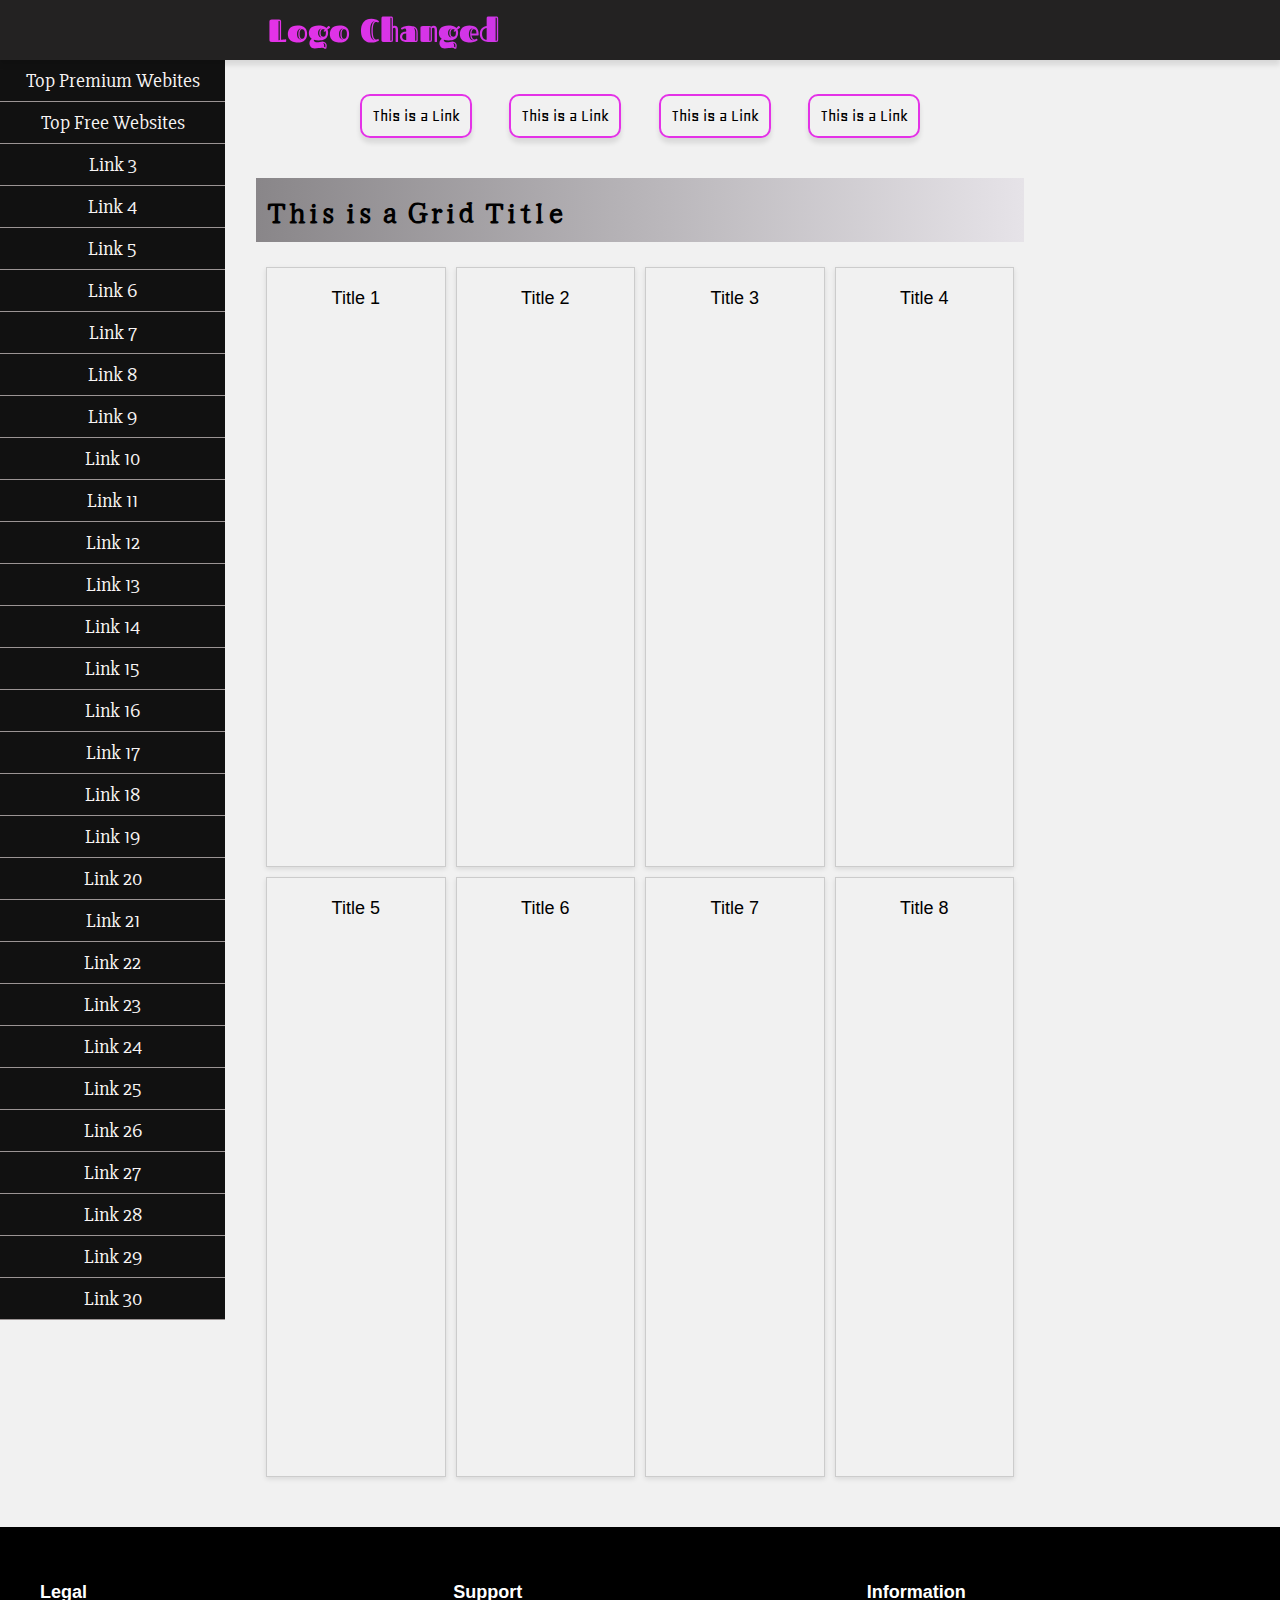
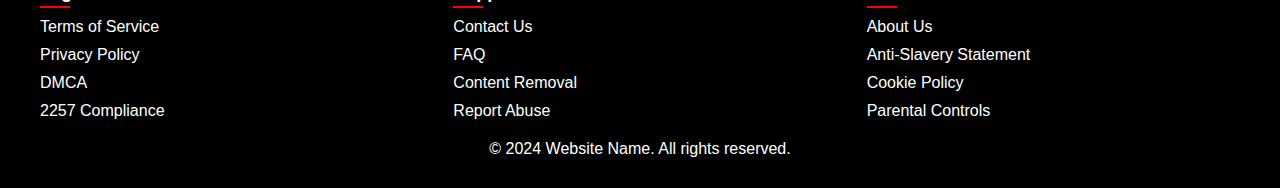
==== websiteList.html @ 157c5171 "New Files & Styles Added" ====
<!DOCTYPE html>
<html lang="en">
<head>
  <meta charset="UTF-8">
  <meta name="viewport" content="width=device-width, initial-scale=1.0">
  <title>Responsive Navbar</title>
  <link rel="stylesheet" href="styles.css">
</head>
<body>
    <!-- Navigation Bar with Hamburger Icon and Night Mode Button -->
  <nav class="navbar">

    <!-- <button id="toggleMode">Switch to Night Mode</button> -->

    <div class="logo" id="logo">ThisIsTheLogo</div>
    
    <button class="hamburger" id="hamburger"> 
       &#9776;  <!-- Hamburger Icon  -->
    </button>
<!-- <ul class="nav-links" id="nav-links">
      <li><a href="#home">Home</a></li>
      <li><a href="#about">Blog</a></li>
       <li><a href="#services">Services</a></li>
      <li><a href="#contact">Contact</a></li> 
    </ul> -->
    
  </nav>

<!-- Left sidebar with Links -->
<div class="left_sidebar" id="left_sidebar">
    <ul>
        <li><a href="#link1">Top Premium Webites</a></li>
        <li><a href="#link2">Top Free Websites</a></li>
        <li><a href="#link3">Link 3</a></li>
        <li><a href="#link4">Link 4</a></li>
        <li><a href="#link5">Link 5</a></li>
        <li><a href="#link6">Link 6</a></li>
        <li><a href="#link7">Link 7</a></li>
        <li><a href="#link8">Link 8</a></li>
        <li><a href="#link9">Link 9</a></li>
        <li><a href="#link10">Link 10</a></li>
        <li><a href="#link11">Link 11</a></li>
        <li><a href="#link12">Link 12</a></li>
        <li><a href="#link13">Link 13</a></li>
        <li><a href="#link14">Link 14</a></li>
        <li><a href="#link15">Link 15</a></li>
        <li><a href="#link16">Link 16</a></li>
        <li><a href="#link17">Link 17</a></li>
        <li><a href="#link18">Link 18</a></li>
        <li><a href="#link19">Link 19</a></li>
        <li><a href="#link20">Link 20</a></li>
        <li><a href="#link21">Link 21</a></li>
        <li><a href="#link22">Link 22</a></li>
        <li><a href="#link23">Link 23</a></li>
        <li><a href="#link24">Link 24</a></li>
        <li><a href="#link25">Link 25</a></li>
        <li><a href="#link26">Link 26</a></li>
        <li><a href="#link27">Link 27</a></li>
        <li><a href="#link28">Link 28</a></li>
        <li><a href="#link29">Link 29</a></li>
        <li><a href="#link30">Link 30</a></li>
<!--    <li><a href="#link31">Link 31</a></li>
        <li><a href="#link32">Link 32</a></li>
        <li><a href="#link33">Link 33</a></li>
        <li><a href="#link34">Link 34</a></li>
        <li><a href="#link35">Link 35</a></li>
        <li><a href="#link36">Link 36</a></li>
        <li><a href="#link37">Link 37</a></li>
        <li><a href="#link38">Link 38</a></li>
        <li><a href="#link39">Link 39</a></li>
        <li><a href="#link40">Link 40</a></li> -->

    </ul>
</div>

<!-- Right sidebar with Links -->

<!-- <div class="right_sidebar">
<div id="cam_box_title">Section Title</div>

<a href="#"><div class="cam_box"></div></a>
<a href="#"><div class="cam_box"></div></a>
<a href="#"><div class="cam_box"></div></a>
<a href="#"><div class="cam_box"></div></a>
</div> -->

<!-- create links for the grid items -->
<div class="grid_links">
    <a href="#">This is a Link</a>
    <a href="#">This is a Link</a>
    <a href="#">This is a Link</a>
    <a href="#">This is a Link</a>
</div>


<!-- Responsive Grid -->
 <main>
 <div class="wrapContainer">
    <h1 class="gridTitle">This is a Grid Title</h1>
      <div class="list-container">
          <div class="list-item"><a href="#"></a>Title 1</a></div> 
          <div class="list-item"><a href="#"></a>Title 2</a></div>
          <div class="list-item"><a href="#"></a>Title 3</a></div>
          <div class="list-item"><a href="#"></a>Title 4</a></div>
          <div class="list-item"><a href="#"></a>Title 5</a></div>
          <div class="list-item"><a href="#"></a>Title 6</a></div>
          <div class="list-item"><a href="#"></a>Title 7</a></div>
          <div class="list-item"><a href="#"></a>Title 8</a></div>
            

          
      </div>
</main>
 
<!-- Add this before closing body tag -->
<footer class="footer">
  <div class="footer-content">
      <div class="footer-section">
          <h4>Legal</h4>
          <ul>
              <li><a href="#">Terms of Service</a></li>
              <li><a href="#">Privacy Policy</a></li>
              <li><a href="#">DMCA</a></li>
              <li><a href="#">2257 Compliance</a></li>
          </ul>
      </div>
      <div class="footer-section">
          <h4>Support</h4>
          <ul>
              <li><a href="#">Contact Us</a></li>
              <li><a href="#">FAQ</a></li>
              <li><a href="#">Content Removal</a></li>
              <li><a href="#">Report Abuse</a></li>
          </ul>
      </div>
      <div class="footer-section">
          <h4>Information</h4>
          <ul>
              <li><a href="#">About Us</a></li>
              <li><a href="#">Anti-Slavery Statement</a></li>
              <li><a href="#">Cookie Policy</a></li>
              <li><a href="#">Parental Controls</a></li>
          </ul>
      </div>
  </div>
  <div class="footer-bottom">
      <p>&copy; 2024 Website Name. All rights reserved.</p>
  </div>
</footer>

<script src="script.js"></script>
</body>
</html>
---- styles.css ----
/* Google fonts for Logo */

@import url('https://fonts.googleapis.com/css2?family=Fascinate+Inline&display=swap');

/* Goole fonts for sidebar links */
@import url('https://fonts.googleapis.com/css2?family=Slabo+27px&display=swap');

/* Google fonts for Title */
@import url('https://fonts.googleapis.com/css2?family=Yuji+Syuku&display=swap');

/* Google fonts for extra links */
@import url('https://fonts.googleapis.com/css2?family=Geo:ital@0;1&display=swap');

/* General Reset */
* {
    margin: 0;
    padding: 0;
    box-sizing: border-box;
  }
  
  body {
    font-family: Arial, sans-serif;
    margin-top: 54px;              /* Adjust this value based on the height of your navbar */
    background-color: #f1f1f1;
  }
  
  .navbar {
    display: flex;
    justify-content: space-between; 
    align-items: center; 
    background-color:rgb(35, 34, 34);
    padding: 20px;
    color: white;
    position: fixed;
    top: 0;
    width: 100%;
    height: 60px;
    z-index: 1;
    box-shadow: 0 5px 5px rgba(0,0,0,0.1);
  }
  
  .logo {
    font-size: 2rem;
    font-weight: bold;
    font-family: "Fascinate Inline", sans-serif;
    font-weight: 600;
    font-style: normal;
    width: 60%;
    margin: 0 auto;
    /* Gradient settings for logo text */
    background: linear-gradient(90deg, #e432e7, #a03ee7);
    -webkit-background-clip: text;
    -webkit-text-fill-color: transparent;
  }
  
  .nav-links {
    list-style: none;
    display: flex;
    margin-right: 15px;
  }
  
  .nav-links li {
    margin-left: 20px;
  }
  
  .nav-links a {
    color: black;
    text-decoration: none;
    font-size: 1.4rem;
    transition: transform 0.3s ease;
  }

  .nav-links a:hover {
    transform: translateZ(10px);
  }
  
  .hamburger {
    display: none;
    background: none;
    border: none;
    color: white;
    font-size: 1.5rem;
    cursor: pointer;
  }

    /* Left Sidebar */

  .left_sidebar {    
    width: 25vh;
    height: auto;
    position: absolute;
    z-index: 0;
    text-align: center;
    left: 0;
    background-color: #111;
    overflow-x: hidden;
    transition: 0.5s ease;
  }

  .left_sidebar a {

    padding: 16px;
    text-decoration: none;
    font-family: "Slabo 27px", serif;
    font-weight: 400;
    font-style: normal;
    color: #f7f4f4;
    display: block;
    transition: 0.3s ease;
    border-bottom: 1px solid #9b9494;

  }

  .left_sidebar a:hover {
    transform: translateX(10px);
    color: white;
  }
  /* Right Sidebar */

  .right_sidebar {    
    width: 25vh;
    height: auto;
    position:absolute;
    z-index: -1;
    text-align: center;
    right: 0;
    background-color: #111;
    transition: 0.5s;    
    margin:8px 0;
    
  }

  #cam_box_title {
    color: white;
    font-size: 25px;    
    border-bottom: 1px solid #fff;
    padding: 10px 15px;   
  }

  .cam_box {
    width: 80%;
    height: 200px;
    display: flex;
    justify-content: center;
    align-items: center;
    border: 2px solid #fff;
    margin: 0 auto;
    margin-top: 20px;
    border-radius: 10px;    
  }

  .grid_links {
    margin: 0 auto;
    color: #000;
    text-align: center;
    width: 50%;
    padding: 40px;
    display: flex;
    justify-content: space-between;
    align-items: center; 
  }

  .grid_links a {
    text-decoration: none;
    color: black;
    padding: 10px;
    border: 2px solid #e432e7;
    border-radius: 10px;
    box-shadow: 0 5px 5px rgba(0,0,0,0.1);
    transition: transform 0.3s ease;
    font-family: "Geo", sans-serif;
    font-weight: 400;
    
  }

  .grid_links a:hover {
    transform: translateY(-5px);
  }

.gridTitle {
    font-family: "Yuji Syuku", sans-serif;
    font-size: 30px;
    color: #000;
    width: 100%;
    background-image: linear-gradient(90deg, #898689, #e6e3e8);
    margin: 0;
}

 /*  style for grid item */

 .wrapContainer{
    width: 50%;
    /* text-align: center; */
    margin:0 auto;
 }

 .wrapContainer h1{
    
    margin: 0 auto;
    padding: 10px;
 }

 .grid-container {
    display: grid;
    grid-template-columns: repeat(6, 1fr);
    gap: 10px;
    padding: 10px;
    margin: 15px auto;
    width: 100%;
}

.grid-container > a {
    text-decoration: none;
    color: black;
}

.grid-item {
    background-color: #f1f1f1;
    border: 1px solid #ccc;
    padding: 20px;
    text-align: center;
    font-size: 18px;
    height: 200px;
    box-shadow: 0 2px 5px rgba(0,0,0,0.1);
    transition: transform 0.3s ease;
}

.list-container {
  display: grid;
  grid-template-columns: repeat(4, 1fr);
  gap: 10px;
  padding: 10px;
  margin: 15px auto;
  width: 100%;
}

.list-container > a {
  text-decoration: none;
  color: black;
}

.list-item {
  border: 1px solid #ccc;
  padding: 20px;
  text-align: center;
  font-size: 18px;  
  box-shadow: 0 2px 5px rgba(0,0,0,0.1);
  height: 600px;  
}


.grid-item:hover {
  transform: translateY(-5px);
}

#loadMore {
    display: block;
    margin: 20px auto;
    padding: 10px;
    background-color: rgb(35, 34, 34);
    color: white;
    border: none;
    border-radius: 5px;
    cursor: pointer;
    transition: transform 0.3s ease;
    text-align: center;
    font-family: "Geo", sans-serif;
    font-weight: 400;
    font-style: normal;
}

#loadMore  a {
    text-decoration: none;
    color: white;
    
}

#loadMore:hover  {
  transform: translateX(5px);
}

/* Extra small devices (phones, 600px and down) */
/* @media only screen and (max-width: 600px) {...} */

/* Small devices (portrait tablets and large phones, 600px and up) */
/* @media only screen and (min-width: 600px) {...} */

/* Medium devices (landscape tablets, 768px and up) */
/* @media only screen and (min-width: 768px) {...} */

/* Large devices (laptops/desktops, 992px and up) */
/* @media only screen and (min-width: 992px) {...} */

/* Extra large devices (large laptops and desktops, 1200px and up) */
/* @media only screen and (min-width: 1200px) {...} */

/* media query for laptop */ 
@media only screen and (min-width: 1200px) {

    .grid-container {
        grid-template-columns: repeat(4, 1fr);
    }
    .wrapContainer {
        width: 60%;
    }
    #loadMore {
        width: 25vh;
    }
    .left_sidebar {
      margin: 6px 0;
    }

    .left_sidebar a {
        font-size: 20px;
        padding: 8px;  
    }

    .cam_box {
        height: 150px;
    }

    .grid_links a {
        font-size: 18px;
    }
}


/* media query for mobile */
@media (max-width: 768px) {

  #loadMore {
    width: 30%;
  }

  .wrapContainer {
    width: 100%;
    text-align: center;
    padding-top: 25px;
  }
    .grid-container {
        grid-template-columns: repeat(1, 1fr);
        width: 100%;
        
    }
}

@media (max-width: 480px) {
    .grid-container {
        grid-template-columns: 1fr;
    }
}

    /* Media Queries */
  
  @media (max-width: 768px) {
    .logo {
      position: absolute;
      left: 50%;
      transform: translateX(-50%);
    }

    .navbar {text-align: center;}
  
    .nav-links {
      flex-direction: column;
      justify-content: center;
      align-items: center;
      background-color: rgba(0, 0, 0, 0.9);
      position: absolute;
      top: 100%;
      left: 0;
      right: 0;
      height: 100vh;
      width: 100%;
      display: none;
    }
  
    .nav-links.show {
      display: flex;
    }

    .left_sidebar.show {
      width: 100%;
      height: auto;
      position: absolute;
      z-index: 0;
      text-align: center;
      left: 0;
    }
  
    .nav-links li {
      margin: 20px 0;
    }
  
    .hamburger {
      display: block;
    }

    .left_sidebar, .right_sidebar{
        width: 0;
    }

    .grid_links {
        display: none;
    } 
    
  }

  .footer {
    background-color: black;
    color: white;
    padding: 40px 20px 20px;
    margin-top: 40px;
}

.footer-content {

    max-width: 1200px;
    margin: 0 auto;
    display: grid;
    grid-template-columns: repeat(3, 1fr);
    gap: 40px;
}

.footer-section h4 {
    color: white;
    font-size: 18px;
    margin: 15px auto;
    position: relative;

}

.footer-section h4::after {
    content: '';
    position: absolute;
    left: 0;
    bottom: -5px;
    width: 30px;
    height: 2px;
    background-color: red;
}

.footer-section ul {
    list-style: none;
}

.footer-section ul li {
    margin-bottom: 10px;
}

.footer-section a {
    text-decoration: none;
    color: white;
}

.footer-bottom {
    padding: 10px 0;
    width: 100%;
    margin: 0 auto;
    text-align: center;
}


.night-mode {
  background-color: #121212;
  color: #f0f0f0;
}

.toggleMode {

    padding: 20px;
    margin: 20px;
    font-size: 16px;
    cursor: pointer;
    border: none;
    border-radius: 5px;
    background-color: #007bff;
    color: white;
    transition: background-color 0.3s;
}

.toggleMode:hover {
    background-color: #0056b3;
}
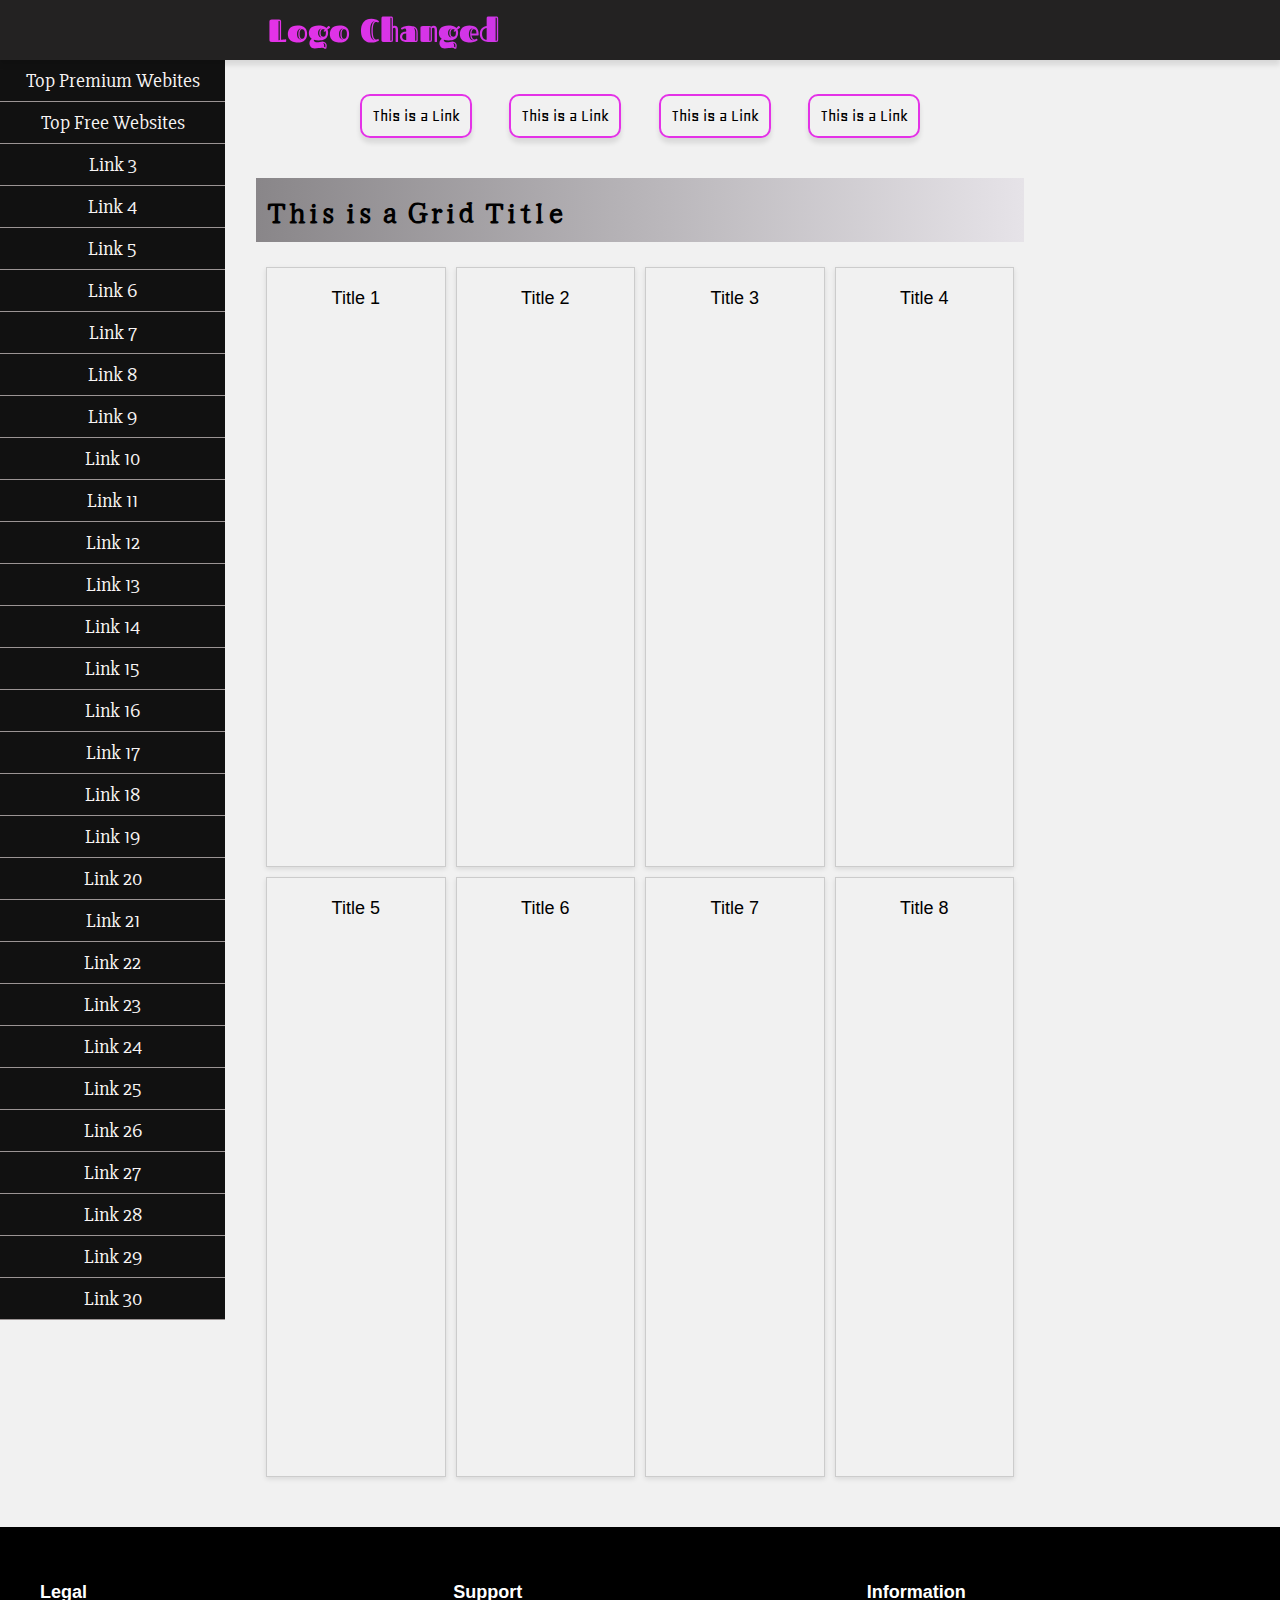
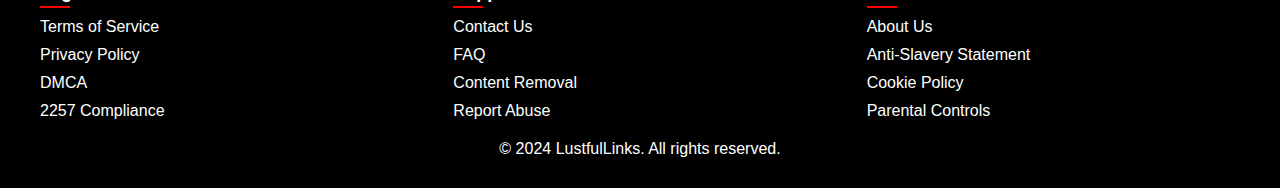
==== commit e0d33bcc: "Fixed uses related to mismatch" ====
--- a/websiteList.html
+++ b/websiteList.html
@@ -144,7 +144,7 @@
       </div>
   </div>
   <div class="footer-bottom">
-      <p>&copy; 2024 Website Name. All rights reserved.</p>
+    <p>&copy; <span  id="footer-text">2024 Website Name. All rights reserved.</span></p>
   </div>
 </footer>
 
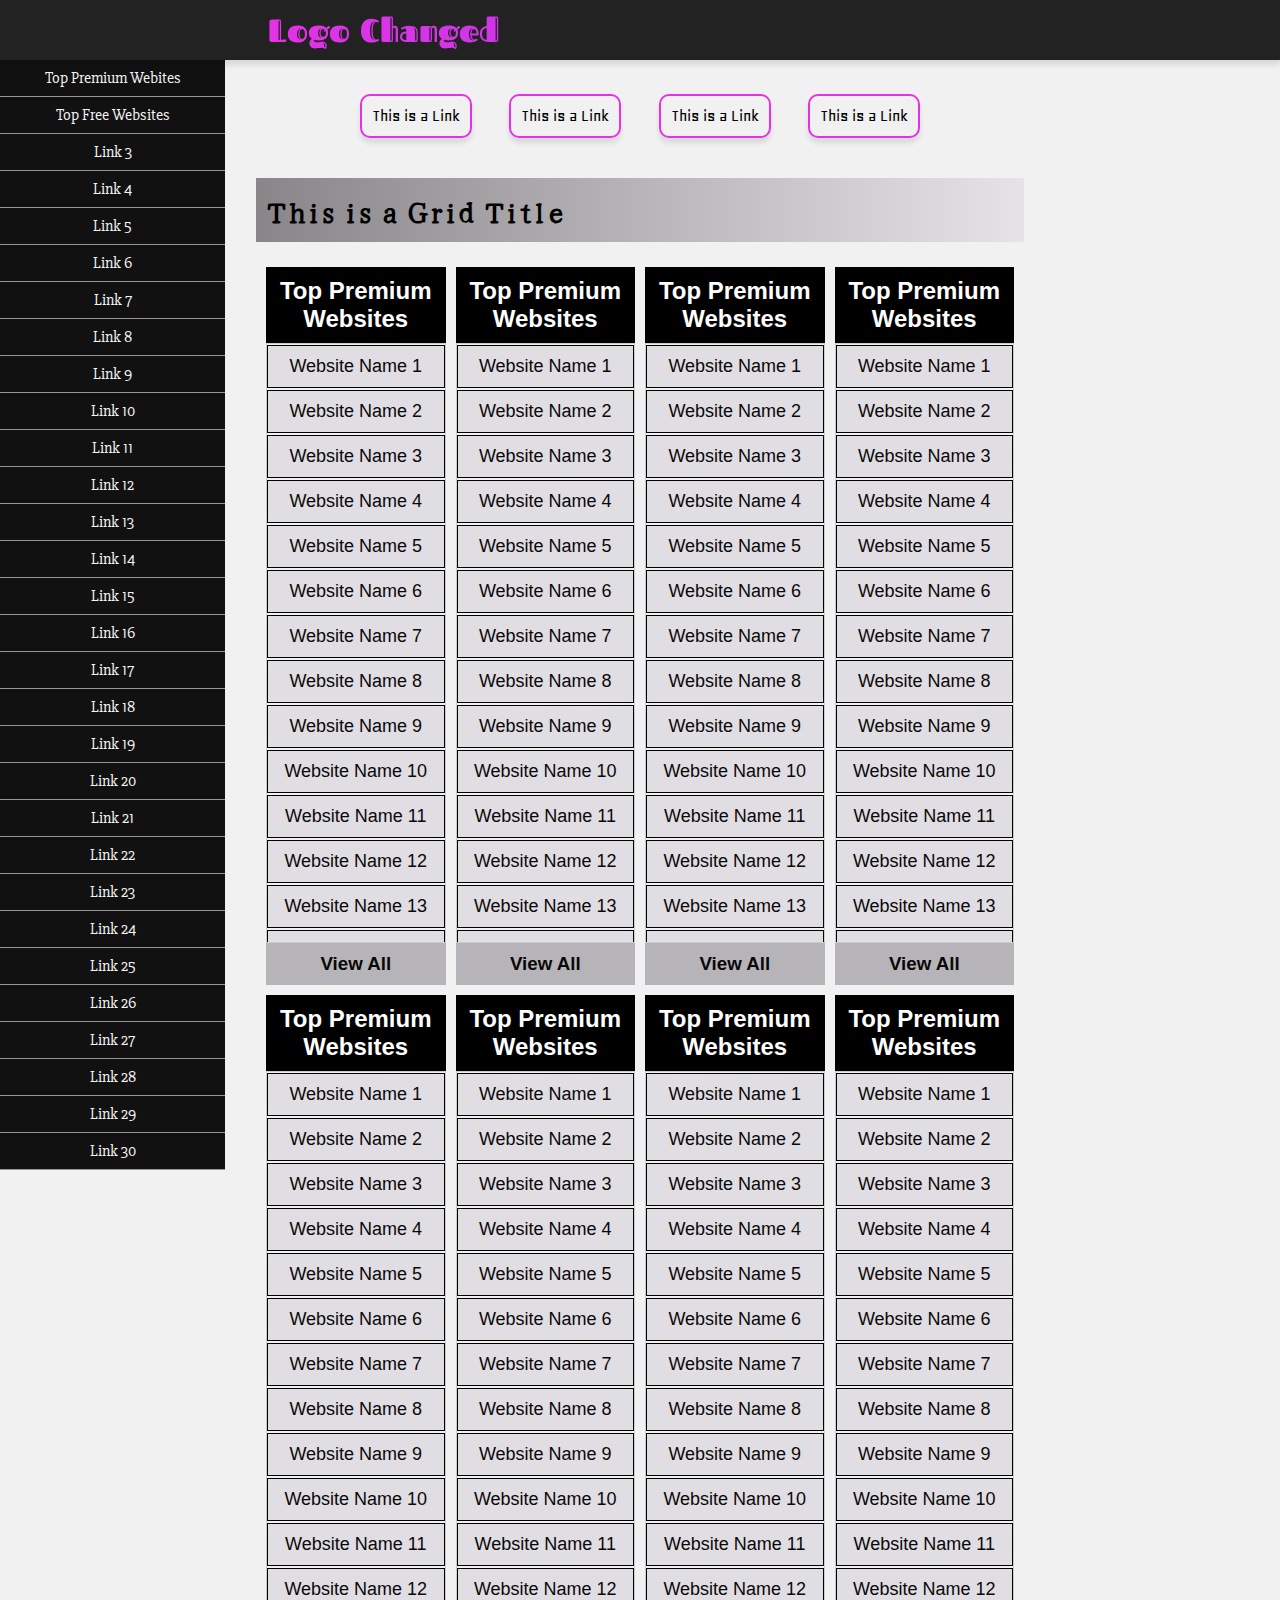
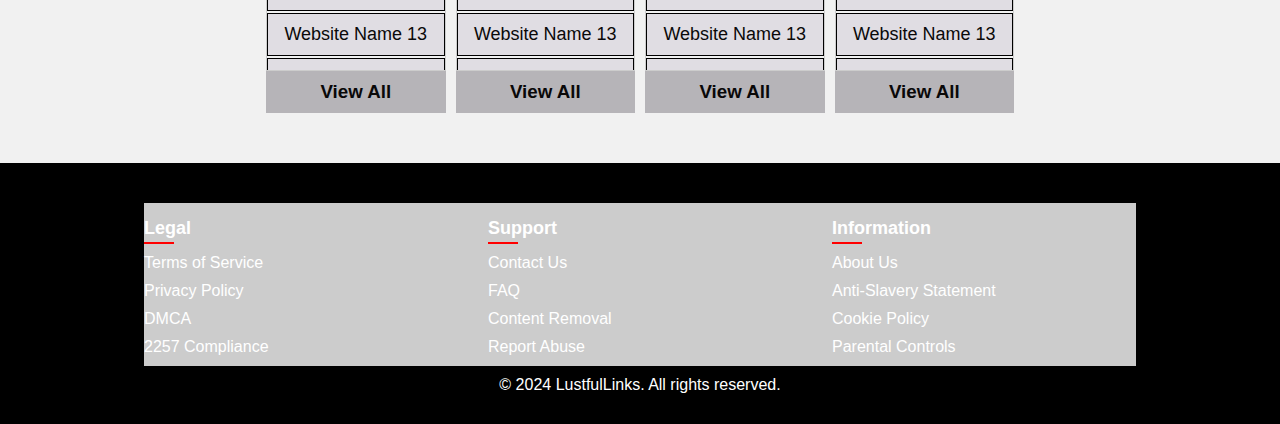
==== commit 6bd5bc46: "Changes made to new page" ====
--- a/websiteList.html
+++ b/websiteList.html
@@ -12,7 +12,7 @@
 
     <!-- <button id="toggleMode">Switch to Night Mode</button> -->
 
-    <div class="logo" id="logo">ThisIsTheLogo</div>
+    <a class="logo" href="index.html"><div  id="logo">ThisIsTheLogo</div></a>
     
     <button class="hamburger" id="hamburger"> 
        &#9776;  <!-- Hamburger Icon  -->
@@ -98,18 +98,304 @@
  <div class="wrapContainer">
     <h1 class="gridTitle">This is a Grid Title</h1>
       <div class="list-container">
-          <div class="list-item"><a href="#"></a>Title 1</a></div> 
-          <div class="list-item"><a href="#"></a>Title 2</a></div>
-          <div class="list-item"><a href="#"></a>Title 3</a></div>
-          <div class="list-item"><a href="#"></a>Title 4</a></div>
-          <div class="list-item"><a href="#"></a>Title 5</a></div>
-          <div class="list-item"><a href="#"></a>Title 6</a></div>
-          <div class="list-item"><a href="#"></a>Title 7</a></div>
-          <div class="list-item"><a href="#"></a>Title 8</a></div>
-            
-
-          
-      </div>
+        <div class="list-title">
+          <h2>Top Premium Websites</h2>
+          <div class="list-item">
+            <a href="#" class="list-title">Website Name 1</a>
+            <a href="#" class="list-title">Website Name 2</a>
+            <a href="#" class="list-title">Website Name 3</a>
+            <a href="#" class="list-title">Website Name 4</a>
+            <a href="#" class="list-title">Website Name 5</a>
+            <a href="#" class="list-title">Website Name 6</a>
+            <a href="#" class="list-title">Website Name 7</a>
+            <a href="#" class="list-title">Website Name 8</a>
+            <a href="#" class="list-title">Website Name 9</a>
+            <a href="#" class="list-title">Website Name 10</a>
+            <a href="#" class="list-title">Website Name 11</a>
+            <a href="#" class="list-title">Website Name 12</a>
+            <a href="#" class="list-title">Website Name 13</a>
+            <a href="#" class="list-title">Website Name 14</a>
+            <a href="#" class="list-title">Website Name 15</a>
+            <a href="#" class="list-title">Website Name 16</a>
+            <a href="#" class="list-title">Website Name 17</a>
+            <a href="#" class="list-title">Website Name 18</a>
+            <a href="#" class="list-title">Website Name 19</a>
+            <a href="#" class="list-title">Website Name 20</a>
+            <a href="#" class="list-title">Website Name 21</a>
+            <a href="#" class="list-title">Website Name 22</a>
+            <a href="#" class="list-title">Website Name 23</a>
+            <a href="#" class="list-title">Website Name 24</a>
+            <a href="#" class="list-title">Website Name 25</a>
+            <a href="#" class="list-title">Website Name 26</a>
+            <a href="#" class="list-title">Website Name 27</a>
+            <a href="#" class="list-title">Website Name 28</a>
+            <a href="#" class="list-title">Website Name 29</a>
+            <a href="#" class="list-title">Website Name 30</a>
+          </div>
+          <a href="#" class="h3-link"><h3 class="header3">View All</h3></a>
+          </div>
+
+          <div class="list-title">
+            <h2>Top Premium Websites</h2>
+            <div class="list-item">
+              <a href="#" class="list-title">Website Name 1</a>
+              <a href="#" class="list-title">Website Name 2</a>
+              <a href="#" class="list-title">Website Name 3</a>
+              <a href="#" class="list-title">Website Name 4</a>
+              <a href="#" class="list-title">Website Name 5</a>
+              <a href="#" class="list-title">Website Name 6</a>
+              <a href="#" class="list-title">Website Name 7</a>
+              <a href="#" class="list-title">Website Name 8</a>
+              <a href="#" class="list-title">Website Name 9</a>
+              <a href="#" class="list-title">Website Name 10</a>
+              <a href="#" class="list-title">Website Name 11</a>
+              <a href="#" class="list-title">Website Name 12</a>
+              <a href="#" class="list-title">Website Name 13</a>
+              <a href="#" class="list-title">Website Name 14</a>
+              <a href="#" class="list-title">Website Name 15</a>
+              <a href="#" class="list-title">Website Name 16</a>
+              <a href="#" class="list-title">Website Name 17</a>
+              <a href="#" class="list-title">Website Name 18</a>
+              <a href="#" class="list-title">Website Name 19</a>
+              <a href="#" class="list-title">Website Name 20</a>
+              <a href="#" class="list-title">Website Name 21</a>
+              <a href="#" class="list-title">Website Name 22</a>
+              <a href="#" class="list-title">Website Name 23</a>
+              <a href="#" class="list-title">Website Name 24</a>
+              <a href="#" class="list-title">Website Name 25</a>
+              <a href="#" class="list-title">Website Name 26</a>
+              <a href="#" class="list-title">Website Name 27</a>
+              <a href="#" class="list-title">Website Name 28</a>
+              <a href="#" class="list-title">Website Name 29</a>
+              <a href="#" class="list-title">Website Name 30</a>
+            </div>
+            <a href="#" class="h3-link"><h3 class="header3">View All</h3></a>
+            </div>
+
+            <div class="list-title">
+              <h2>Top Premium Websites</h2>
+              <div class="list-item">
+                <a href="#" class="list-title">Website Name 1</a>
+                <a href="#" class="list-title">Website Name 2</a>
+                <a href="#" class="list-title">Website Name 3</a>
+                <a href="#" class="list-title">Website Name 4</a>
+                <a href="#" class="list-title">Website Name 5</a>
+                <a href="#" class="list-title">Website Name 6</a>
+                <a href="#" class="list-title">Website Name 7</a>
+                <a href="#" class="list-title">Website Name 8</a>
+                <a href="#" class="list-title">Website Name 9</a>
+                <a href="#" class="list-title">Website Name 10</a>
+                <a href="#" class="list-title">Website Name 11</a>
+                <a href="#" class="list-title">Website Name 12</a>
+                <a href="#" class="list-title">Website Name 13</a>
+                <a href="#" class="list-title">Website Name 14</a>
+                <a href="#" class="list-title">Website Name 15</a>
+                <a href="#" class="list-title">Website Name 16</a>
+                <a href="#" class="list-title">Website Name 17</a>
+                <a href="#" class="list-title">Website Name 18</a>
+                <a href="#" class="list-title">Website Name 19</a>
+                <a href="#" class="list-title">Website Name 20</a>
+                <a href="#" class="list-title">Website Name 21</a>
+                <a href="#" class="list-title">Website Name 22</a>
+                <a href="#" class="list-title">Website Name 23</a>
+                <a href="#" class="list-title">Website Name 24</a>
+                <a href="#" class="list-title">Website Name 25</a>
+                <a href="#" class="list-title">Website Name 26</a>
+                <a href="#" class="list-title">Website Name 27</a>
+                <a href="#" class="list-title">Website Name 28</a>
+                <a href="#" class="list-title">Website Name 29</a>
+                <a href="#" class="list-title">Website Name 30</a>
+              </div>
+              <a href="#" class="h3-link"><h3 class="header3">View All</h3></a>
+              </div>
+
+              <div class="list-title">
+                <h2>Top Premium Websites</h2>
+                <div class="list-item">
+                  <a href="#" class="list-title">Website Name 1</a>
+                  <a href="#" class="list-title">Website Name 2</a>
+                  <a href="#" class="list-title">Website Name 3</a>
+                  <a href="#" class="list-title">Website Name 4</a>
+                  <a href="#" class="list-title">Website Name 5</a>
+                  <a href="#" class="list-title">Website Name 6</a>
+                  <a href="#" class="list-title">Website Name 7</a>
+                  <a href="#" class="list-title">Website Name 8</a>
+                  <a href="#" class="list-title">Website Name 9</a>
+                  <a href="#" class="list-title">Website Name 10</a>
+                  <a href="#" class="list-title">Website Name 11</a>
+                  <a href="#" class="list-title">Website Name 12</a>
+                  <a href="#" class="list-title">Website Name 13</a>
+                  <a href="#" class="list-title">Website Name 14</a>
+                  <a href="#" class="list-title">Website Name 15</a>
+                  <a href="#" class="list-title">Website Name 16</a>
+                  <a href="#" class="list-title">Website Name 17</a>
+                  <a href="#" class="list-title">Website Name 18</a>
+                  <a href="#" class="list-title">Website Name 19</a>
+                  <a href="#" class="list-title">Website Name 20</a>
+                  <a href="#" class="list-title">Website Name 21</a>
+                  <a href="#" class="list-title">Website Name 22</a>
+                  <a href="#" class="list-title">Website Name 23</a>
+                  <a href="#" class="list-title">Website Name 24</a>
+                  <a href="#" class="list-title">Website Name 25</a>
+                  <a href="#" class="list-title">Website Name 26</a>
+                  <a href="#" class="list-title">Website Name 27</a>
+                  <a href="#" class="list-title">Website Name 28</a>
+                  <a href="#" class="list-title">Website Name 29</a>
+                  <a href="#" class="list-title">Website Name 30</a>
+                </div>
+                <a href="#" class="h3-link"><h3 class="header3">View All</h3></a>
+                </div>
+
+                <div class="list-title">
+                  <h2>Top Premium Websites</h2>
+                  <div class="list-item">
+                    <a href="#" class="list-title">Website Name 1</a>
+                    <a href="#" class="list-title">Website Name 2</a>
+                    <a href="#" class="list-title">Website Name 3</a>
+                    <a href="#" class="list-title">Website Name 4</a>
+                    <a href="#" class="list-title">Website Name 5</a>
+                    <a href="#" class="list-title">Website Name 6</a>
+                    <a href="#" class="list-title">Website Name 7</a>
+                    <a href="#" class="list-title">Website Name 8</a>
+                    <a href="#" class="list-title">Website Name 9</a>
+                    <a href="#" class="list-title">Website Name 10</a>
+                    <a href="#" class="list-title">Website Name 11</a>
+                    <a href="#" class="list-title">Website Name 12</a>
+                    <a href="#" class="list-title">Website Name 13</a>
+                    <a href="#" class="list-title">Website Name 14</a>
+                    <a href="#" class="list-title">Website Name 15</a>
+                    <a href="#" class="list-title">Website Name 16</a>
+                    <a href="#" class="list-title">Website Name 17</a>
+                    <a href="#" class="list-title">Website Name 18</a>
+                    <a href="#" class="list-title">Website Name 19</a>
+                    <a href="#" class="list-title">Website Name 20</a>
+                    <a href="#" class="list-title">Website Name 21</a>
+                    <a href="#" class="list-title">Website Name 22</a>
+                    <a href="#" class="list-title">Website Name 23</a>
+                    <a href="#" class="list-title">Website Name 24</a>
+                    <a href="#" class="list-title">Website Name 25</a>
+                    <a href="#" class="list-title">Website Name 26</a>
+                    <a href="#" class="list-title">Website Name 27</a>
+                    <a href="#" class="list-title">Website Name 28</a>
+                    <a href="#" class="list-title">Website Name 29</a>
+                    <a href="#" class="list-title">Website Name 30</a>
+                  </div>
+                  <a href="#" class="h3-link"><h3 class="header3">View All</h3></a>
+                  </div>
+
+                  <div class="list-title">
+                    <h2>Top Premium Websites</h2>
+                    <div class="list-item">
+                      <a href="#" class="list-title">Website Name 1</a>
+                      <a href="#" class="list-title">Website Name 2</a>
+                      <a href="#" class="list-title">Website Name 3</a>
+                      <a href="#" class="list-title">Website Name 4</a>
+                      <a href="#" class="list-title">Website Name 5</a>
+                      <a href="#" class="list-title">Website Name 6</a>
+                      <a href="#" class="list-title">Website Name 7</a>
+                      <a href="#" class="list-title">Website Name 8</a>
+                      <a href="#" class="list-title">Website Name 9</a>
+                      <a href="#" class="list-title">Website Name 10</a>
+                      <a href="#" class="list-title">Website Name 11</a>
+                      <a href="#" class="list-title">Website Name 12</a>
+                      <a href="#" class="list-title">Website Name 13</a>
+                      <a href="#" class="list-title">Website Name 14</a>
+                      <a href="#" class="list-title">Website Name 15</a>
+                      <a href="#" class="list-title">Website Name 16</a>
+                      <a href="#" class="list-title">Website Name 17</a>
+                      <a href="#" class="list-title">Website Name 18</a>
+                      <a href="#" class="list-title">Website Name 19</a>
+                      <a href="#" class="list-title">Website Name 20</a>
+                      <a href="#" class="list-title">Website Name 21</a>
+                      <a href="#" class="list-title">Website Name 22</a>
+                      <a href="#" class="list-title">Website Name 23</a>
+                      <a href="#" class="list-title">Website Name 24</a>
+                      <a href="#" class="list-title">Website Name 25</a>
+                      <a href="#" class="list-title">Website Name 26</a>
+                      <a href="#" class="list-title">Website Name 27</a>
+                      <a href="#" class="list-title">Website Name 28</a>
+                      <a href="#" class="list-title">Website Name 29</a>
+                      <a href="#" class="list-title">Website Name 30</a>
+                    </div>
+                    <a href="#" class="h3-link"><h3 class="header3">View All</h3></a>
+                    </div>
+
+                    <div class="list-title">
+                      <h2>Top Premium Websites</h2>
+                      <div class="list-item">
+                        <a href="#" class="list-title">Website Name 1</a>
+                        <a href="#" class="list-title">Website Name 2</a>
+                        <a href="#" class="list-title">Website Name 3</a>
+                        <a href="#" class="list-title">Website Name 4</a>
+                        <a href="#" class="list-title">Website Name 5</a>
+                        <a href="#" class="list-title">Website Name 6</a>
+                        <a href="#" class="list-title">Website Name 7</a>
+                        <a href="#" class="list-title">Website Name 8</a>
+                        <a href="#" class="list-title">Website Name 9</a>
+                        <a href="#" class="list-title">Website Name 10</a>
+                        <a href="#" class="list-title">Website Name 11</a>
+                        <a href="#" class="list-title">Website Name 12</a>
+                        <a href="#" class="list-title">Website Name 13</a>
+                        <a href="#" class="list-title">Website Name 14</a>
+                        <a href="#" class="list-title">Website Name 15</a>
+                        <a href="#" class="list-title">Website Name 16</a>
+                        <a href="#" class="list-title">Website Name 17</a>
+                        <a href="#" class="list-title">Website Name 18</a>
+                        <a href="#" class="list-title">Website Name 19</a>
+                        <a href="#" class="list-title">Website Name 20</a>
+                        <a href="#" class="list-title">Website Name 21</a>
+                        <a href="#" class="list-title">Website Name 22</a>
+                        <a href="#" class="list-title">Website Name 23</a>
+                        <a href="#" class="list-title">Website Name 24</a>
+                        <a href="#" class="list-title">Website Name 25</a>
+                        <a href="#" class="list-title">Website Name 26</a>
+                        <a href="#" class="list-title">Website Name 27</a>
+                        <a href="#" class="list-title">Website Name 28</a>
+                        <a href="#" class="list-title">Website Name 29</a>
+                        <a href="#" class="list-title">Website Name 30</a>
+                      </div>
+                      <a href="#" class="h3-link"><h3 class="header3">View All</h3></a>
+                      </div>
+
+                      <div class="list-title">
+                        <h2>Top Premium Websites</h2>
+                        <div class="list-item">
+                          <a href="#" class="list-title">Website Name 1</a>
+                          <a href="#" class="list-title">Website Name 2</a>
+                          <a href="#" class="list-title">Website Name 3</a>
+                          <a href="#" class="list-title">Website Name 4</a>
+                          <a href="#" class="list-title">Website Name 5</a>
+                          <a href="#" class="list-title">Website Name 6</a>
+                          <a href="#" class="list-title">Website Name 7</a>
+                          <a href="#" class="list-title">Website Name 8</a>
+                          <a href="#" class="list-title">Website Name 9</a>
+                          <a href="#" class="list-title">Website Name 10</a>
+                          <a href="#" class="list-title">Website Name 11</a>
+                          <a href="#" class="list-title">Website Name 12</a>
+                          <a href="#" class="list-title">Website Name 13</a>
+                          <a href="#" class="list-title">Website Name 14</a>
+                          <a href="#" class="list-title">Website Name 15</a>
+                          <a href="#" class="list-title">Website Name 16</a>
+                          <a href="#" class="list-title">Website Name 17</a>
+                          <a href="#" class="list-title">Website Name 18</a>
+                          <a href="#" class="list-title">Website Name 19</a>
+                          <a href="#" class="list-title">Website Name 20</a>
+                          <a href="#" class="list-title">Website Name 21</a>
+                          <a href="#" class="list-title">Website Name 22</a>
+                          <a href="#" class="list-title">Website Name 23</a>
+                          <a href="#" class="list-title">Website Name 24</a>
+                          <a href="#" class="list-title">Website Name 25</a>
+                          <a href="#" class="list-title">Website Name 26</a>
+                          <a href="#" class="list-title">Website Name 27</a>
+                          <a href="#" class="list-title">Website Name 28</a>
+                          <a href="#" class="list-title">Website Name 29</a>
+                          <a href="#" class="list-title">Website Name 30</a>
+                        </div>
+                        <a href="#" class="h3-link"><h3 class="header3">View All</h3></a>
+                        </div>
+        </div>
+      </div>   
+  </div>
 </main>
  
 <!-- Add this before closing body tag -->
--- a/styles.css
+++ b/styles.css
@@ -164,7 +164,7 @@
 
   .grid_links a {
     text-decoration: none;
-    color: black;
+    color: #000;
     padding: 10px;
     border: 2px solid #e432e7;
     border-radius: 10px;
@@ -188,11 +188,8 @@
     margin: 0;
 }
 
- /*  style for grid item */
-
- .wrapContainer{
+ .wrapContainer {
     width: 50%;
-    /* text-align: center; */
     margin:0 auto;
  }
 
@@ -204,7 +201,7 @@
 
  .grid-container {
     display: grid;
-    grid-template-columns: repeat(6, 1fr);
+    grid-template-columns: repeat(4, 1fr);
     gap: 10px;
     padding: 10px;
     margin: 15px auto;
@@ -242,12 +239,23 @@
 }
 
 .list-item {
-  border: 1px solid #ccc;
-  padding: 20px;
-  text-align: center;
-  font-size: 18px;  
-  box-shadow: 0 2px 5px rgba(0,0,0,0.1);
-  height: 600px;  
+  display:grid;
+  align-items: center;
+  width: 100%;
+  height: 600px;
+  overflow-y: auto;
+  border: 1px solid #ccc;  
+  font-size: 18px;
+}
+
+.header3 {
+  padding: 10px;
+  background-color: #b6b4b8;
+  color: #090808;
+}
+
+.h3-link {
+  text-decoration: none;
 }
 
 
@@ -273,14 +281,38 @@
 
 #loadMore  a {
     text-decoration: none;
-    color: white;
-    
+    color: white;    
 }
 
 #loadMore:hover  {
   transform: translateX(5px);
 }
 
+.list-container {
+  height: auto;
+}
+
+.list-title {
+  text-align: center;
+}
+
+.list-title h2 {
+  color: #fff;
+  background-color: #000;
+  padding: 10px;
+}
+
+
+.list-item a {
+  text-decoration: none;
+  color: #0a0909;
+  background-color: rgb(224, 221, 227);
+  padding: 10px;
+  border: 1px solid #000;
+  width: 100%;
+  margin: 1px 0;
+}
+
 /* Extra small devices (phones, 600px and down) */
 /* @media only screen and (max-width: 600px) {...} */
 
@@ -293,10 +325,91 @@
 /* Large devices (laptops/desktops, 992px and up) */
 /* @media only screen and (min-width: 992px) {...} */
 
+@media screen and (max-width: 1024px){
+  
+      .right_sidebar {
+          width: 0;
+      }
+  
+      .grid_links {
+          display: none;
+      }
+  
+      .grid-container {
+          grid-template-columns: repeat(3, 1fr);
+      }
+  
+      .wrapContainer {
+          width: 90%;
+      }
+  
+      .grid-item {
+          height: 250px;
+      }
+  
+      .list-container {
+          grid-template-columns: repeat(2, 1fr);
+      }  
+  
+      .gridTitle {
+          
+          font-size: 25px;
+
+      }
+  
+      .wrapContainer h1 {
+          font-size: 20px;
+      }
+  
+      .nav-links {
+          display: none;
+      }
+  
+      .hamburger {
+          display: block;
+      }
+  
+      .nav-links.show {
+          display: flex;
+      }
+
+      .navbar {text-align: center;}
+  
+      .logo {
+        position: absolute;
+        left: 50%;
+        transform: translateX(-50%);
+    }
+  
+      .left_sidebar {
+          width: 0;
+      }
+  
+      .left_sidebar.show {
+          width: 100%;
+          height: auto;
+          position: absolute;
+          z-index: 0;
+          text-align: center;
+          left: 0;
+      }
+  
+      .left_sidebar a {
+          font-size: 24px;
+          padding: 8px;  
+      }
+  
+      .cam_box {
+          height: 150px;
+      }
+  
+      .grid_links a {
+          font-size: 18px;
+      }
+}
+
+
 /* Extra large devices (large laptops and desktops, 1200px and up) */
-/* @media only screen and (min-width: 1200px) {...} */
-
-/* media query for laptop */ 
 @media only screen and (min-width: 1200px) {
 
     .grid-container {
@@ -313,7 +426,7 @@
     }
 
     .left_sidebar a {
-        font-size: 20px;
+        font-size: 16px;
         padding: 8px;  
     }
 
@@ -327,8 +440,8 @@
 }
 
 
-/* media query for mobile */
-@media (max-width: 768px) {
+/* media query for tablet */
+@media screen and (max-width: 992px) {
 
   #loadMore {
     width: 30%;
@@ -340,29 +453,33 @@
     padding-top: 25px;
   }
     .grid-container {
-        grid-template-columns: repeat(1, 1fr);
-        width: 100%;
-        
-    }
-}
-
-@media (max-width: 480px) {
-    .grid-container {
-        grid-template-columns: 1fr;
-    }
-}
-
-    /* Media Queries */
-  
-  @media (max-width: 768px) {
-    .logo {
+        grid-template-columns: repeat(2, 1fr);
+        width: 100%;        
+    }
+
+    .left_sidebar {
+      width: 0;
+    }
+
+    .left_sidebar.show {
+      width: 100%;
+      height: auto;
       position: absolute;
-      left: 50%;
-      transform: translateX(-50%);
+      z-index: 0;
+      text-align: center;
+      left: 0;
     }
 
     .navbar {text-align: center;}
-  
+
+    .nav-links.show {
+      display: flex;
+    }
+
+    .hamburger {
+      display: block;
+    }
+
     .nav-links {
       flex-direction: column;
       justify-content: center;
@@ -376,37 +493,34 @@
       width: 100%;
       display: none;
     }
-  
-    .nav-links.show {
-      display: flex;
-    }
-
-    .left_sidebar.show {
-      width: 100%;
-      height: auto;
-      position: absolute;
-      z-index: 0;
-      text-align: center;
-      left: 0;
-    }
-  
-    .nav-links li {
-      margin: 20px 0;
-    }
-  
-    .hamburger {
-      display: block;
-    }
-
-    .left_sidebar, .right_sidebar{
-        width: 0;
-    }
-
-    .grid_links {
-        display: none;
-    } 
-    
-  }
+
+    .right_sidebar{
+      width: 0;
+  }
+
+  .grid_links {
+      display: none;
+  } 
+
+  .logo {
+    position: absolute;
+    left: 50%;
+    transform: translateX(-50%);
+  }
+}
+
+@media (max-width: 600px) {
+
+    .grid-container {
+        grid-template-columns: 1fr;
+        width: 90%;
+    }
+
+    .logo {
+        font-size: 1.5rem;
+    }
+}
+
 
   .footer {
     background-color: black;
@@ -417,11 +531,13 @@
 
 .footer-content {
 
-    max-width: 1200px;
+    width: 80%;
     margin: 0 auto;
     display: grid;
     grid-template-columns: repeat(3, 1fr);
     gap: 40px;
+    background-color: #ccc;
+
 }
 
 .footer-section h4 {
@@ -484,6 +600,3 @@
 .toggleMode:hover {
     background-color: #0056b3;
 }
-
-
-  
